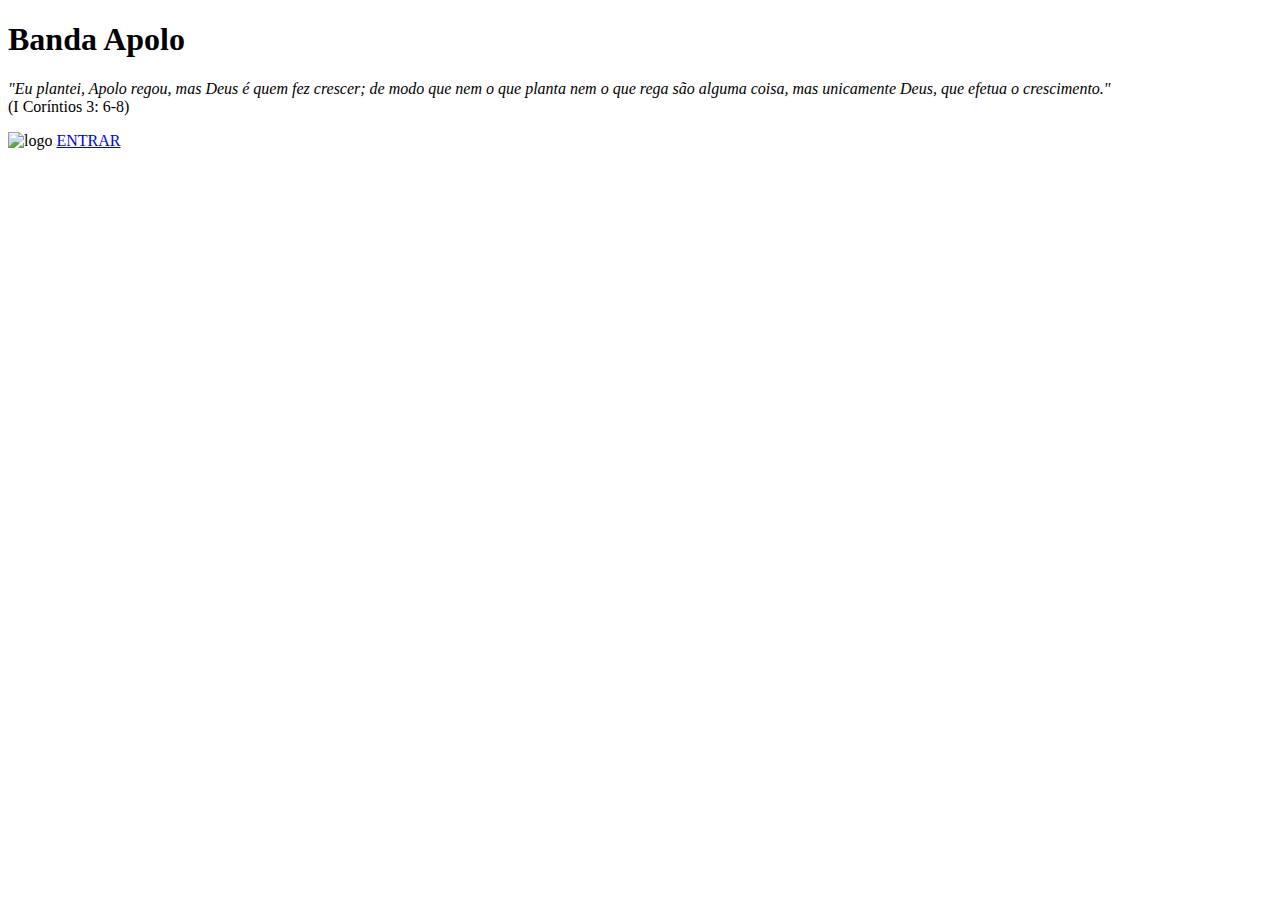
==== Projetos/Apolo/index.html @ e042a921 "Background Home.html" ====
<!DOCTYPE html>
<html lang="en">
<head>
  <meta charset="UTF-8">
  <meta name="viewport" content="width=device-width, initial-scale=1.0">
  <meta http-equiv="X-UA-Compatible" content="ie=edge">
  <link href="https://fonts.googleapis.com/css?family=Comfortaa|Raleway" rel="stylesheet">
  <link rel="stylesheet" href="css/stylesheet.css">
  <title>Apolo</title>
</head>
<body>
  <div class="content">
    <div class="content-display">
      <div class="upline"></div>
      <h1>Banda Apolo</h1>
      <div class="downline"></div>
      <p><em>"Eu plantei, Apolo regou, mas Deus é quem fez crescer; de modo que nem o que planta nem o que rega são alguma coisa, mas unicamente Deus, que efetua o crescimento."</em><br>
      (I Coríntios 3: 6-8)</p>
    </div>
    <img src="img/logob.PNG" alt="logo">
    <a href="pages/home.html">ENTRAR</a>
  </div>
</body>
</html>
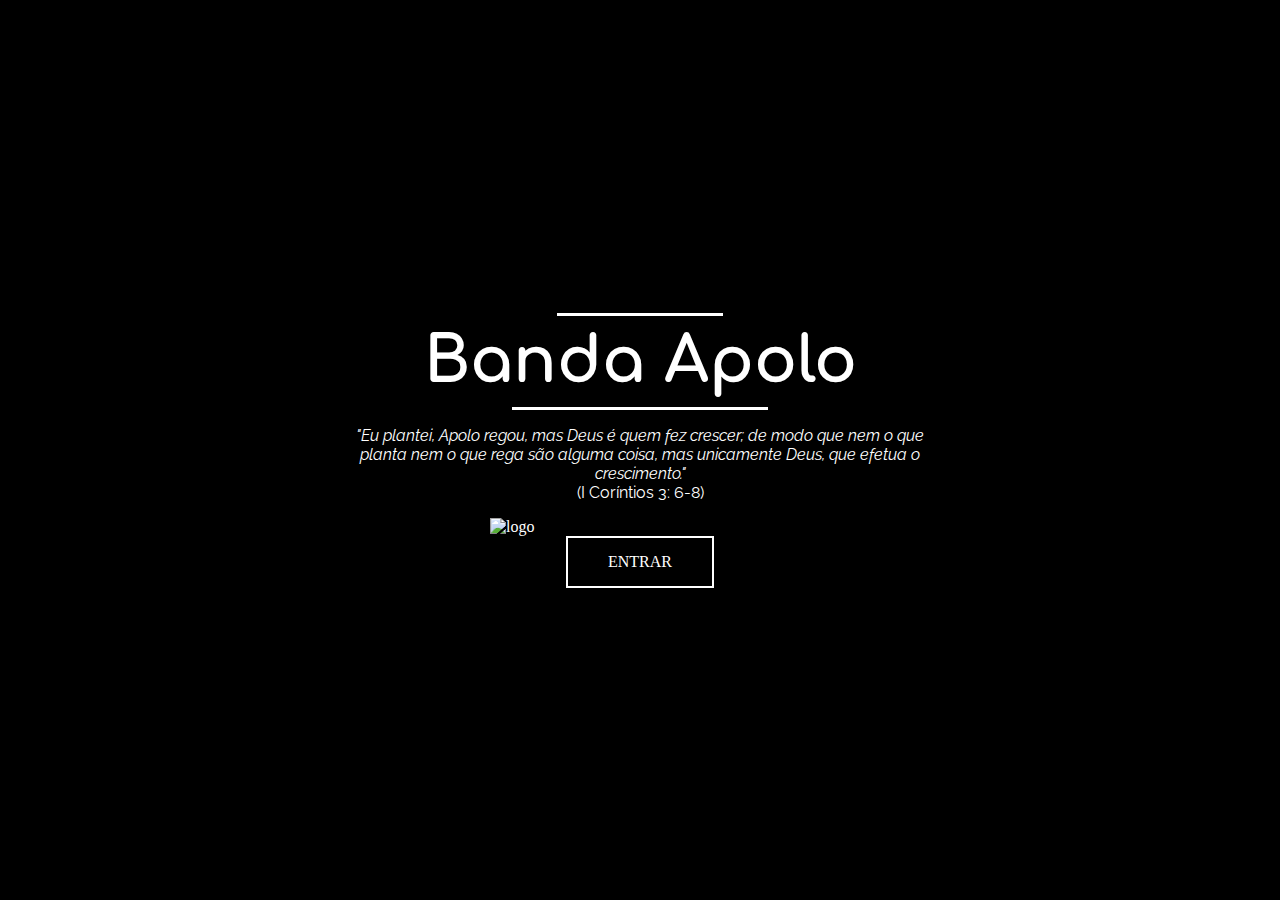
==== commit 58430b5d: "Alterações no Projeto" ====
--- a/Projetos/Apolo/index.html
+++ b/Projetos/Apolo/index.html
@@ -1,24 +1,24 @@
 <!DOCTYPE html>
 <html lang="en">
 <head>
-  <meta charset="UTF-8">
-  <meta name="viewport" content="width=device-width, initial-scale=1.0">
-  <meta http-equiv="X-UA-Compatible" content="ie=edge">
-  <link href="https://fonts.googleapis.com/css?family=Comfortaa|Raleway" rel="stylesheet">
-  <link rel="stylesheet" href="css/stylesheet.css">
-  <title>Apolo</title>
+    <meta charset="UTF-8">
+    <meta name="viewport" content="width=device-width, initial-scale=1.0">
+    <meta http-equiv="X-UA-Compatible" content="ie=edge">
+    <link href="https://fonts.googleapis.com/css?family=Comfortaa|Raleway" rel="stylesheet">
+    <link rel="stylesheet" href="css/stylesheet.css">
+    <title>Apolo</title>
 </head>
 <body>
-  <div class="content">
-    <div class="content-display">
-      <div class="upline"></div>
-      <h1>Banda Apolo</h1>
-      <div class="downline"></div>
-      <p><em>"Eu plantei, Apolo regou, mas Deus é quem fez crescer; de modo que nem o que planta nem o que rega são alguma coisa, mas unicamente Deus, que efetua o crescimento."</em><br>
-      (I Coríntios 3: 6-8)</p>
-    </div>
-    <img src="img/logob.PNG" alt="logo">
-    <a href="pages/home.html">ENTRAR</a>
-  </div>
-</body>
-</html>
+    <main class="content">
+            <div class="content-display">
+                <div class="upline"></div>
+                <h1>Banda Apolo</h1>
+                <div class="downline"></div>
+                <p><em>"Eu plantei, Apolo regou, mas Deus é quem fez crescer; de modo que nem o que planta nem o que rega são alguma coisa, mas unicamente Deus, que efetua o crescimento."</em><br>
+                    (I Coríntios 3: 6-8)</p>
+            </div>
+            <img src="img/logob.PNG" alt="logo">
+            <a href="pages/home.html">ENTRAR</a>
+        </main>
+    </body>
+    </html>
--- a/Projetos/Apolo/css/stylesheet.css
+++ b/Projetos/Apolo/css/stylesheet.css
@@ -0,0 +1,60 @@
+body{
+  padding: 0;
+  margin: 0;
+  background: #000;
+  color: white;
+}
+.content{
+  display: flex;
+  justify-content: center;
+  align-items: center;
+  flex-direction: column;
+  height: 100vh;
+  background-image: url("../img/back.PNG");
+  background-repeat: no-repeat;
+  background-size: 100% 100%;
+}
+.content .content-display{
+  display: flex;
+  justify-content: center;
+  align-items: center;
+  flex-direction: column;
+  background: rgba(0, 0, 0, 0.19);
+  border-radius: 50%;
+  box-shadow: 0 0 60px 20px rgba(0, 0, 0, 0.2);
+}
+
+.content .content-display .upline{
+  border-bottom: 3px solid #fff;
+  width: 13vmax;
+}
+.content .content-display .downline{
+  border-bottom: 3px solid #fff;
+  width: 20vmax;
+}
+.content .content-display h1{
+  font-size: 4em;
+  margin: 10px 0;
+  font-family: 'Comfortaa', cursive;
+}
+.content .content-display p{
+  font-family: 'Raleway', sans-serif;
+  width: 600px;
+  text-align: center;
+}
+.content img{
+  width: 300px;
+}
+
+.content a{
+  text-decoration: none;
+  color: #fff;
+  border: 2px solid white;
+  padding: 15px 40px;
+  transition: all 0.6s;
+}
+
+.content a:hover{
+  background-color: white;
+  color: black;
+}
